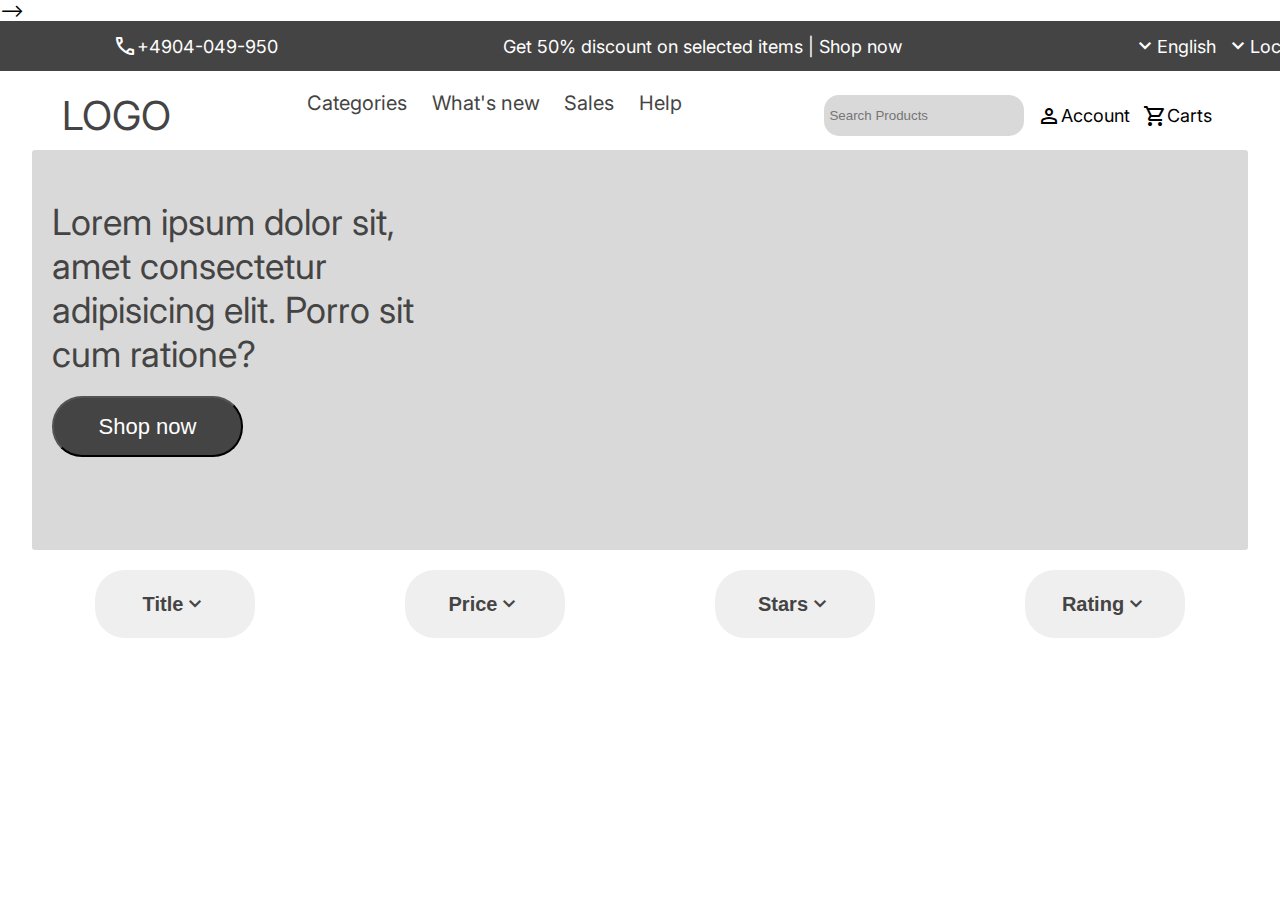
==== index.html @ 6a212334 "Products" ====
<!-- <!DOCTYPE html>
<html lang="en">
<head>
    <meta charset="UTF-8">
    <meta name="viewport" content="width=device-width, initial-scale=1.0">
    <title>Document</title>
    <link rel="stylesheet" href="./main.css">
    <script defer src="./main.js"></script>
    <-- <link rel="preconnect" href="https://fonts.googleapis.com">
<link rel="preconnect" href="https://fonts.gstatic.com" crossorigin>
<link href="https://fonts.googleapis.com/css2?family=DM+Serif+Display:ital@0;1&family=IBM+Plex+Mono:ital,wght@0,100;0,200;0,300;0,400;0,500;0,600;0,700;1,100;1,200;1,300;1,400;1,500;1,600;1,700&family=Inter:wght@100..900&family=Jost:ital,wght@0,100..900;1,100..900&family=Open+Sans:ital,wght@0,300..800;1,300..800&family=Poppins:ital,wght@0,100;0,200;0,300;0,400;0,500;0,600;0,700;0,800;0,900;1,100;1,200;1,300;1,400;1,500;1,600;1,700;1,800;1,900&family=Roboto:ital,wght@0,100;0,300;0,400;0,500;0,700;0,900;1,100;1,300;1,400;1,500;1,700;1,900&family=Space+Grotesk:wght@300..700&display=swap" rel="stylesheet">
<link rel="stylesheet" href="https://fonts.googleapis.com/css2?family=Material+Symbols+Outlined:opsz,wght,FILL,GRAD@20..48,100..700,0..1,-50..200" /> -->

 <!-- </head>
<body>
    <header>
        <div class="left-header">
            <span class="material-symbols-outlined"><span class="material-symbols-outlined">
                phone_callback
                </span></span>
            <p>+4904-049-950</p>
        </div>
        <div class="center-header">
            <p>Get 50% Off on the Selected items </p>
            <span></span>
            <a href="#">Shop now</a>
        </div>
        <div class="rigth-header">
            <div class="a">
                <span class="material-symbols-outlined">
                    expand_more
                </span>
                <a href="#">English</a>
            </div>
            <div class="a">
                <span class="material-symbols-outlined">
                    expand_more
                </span>
                <a href="#">Location</a>
            </div>
        </div>
    </header>
</body>
</html>  -->

<!DOCTYPE html>
<html lang="en">

<head>
    <meta charset="UTF-8">
    <meta name="viewport" content="width=device-width, initial-scale=1.0">
    <link rel="preconnect" href="https://fonts.googleapis.com">
    <link rel="preconnect" href="https://fonts.gstatic.com" crossorigin>
    <link rel="stylesheet"
        href="https://fonts.googleapis.com/css2?family=Material+Symbols+Outlined:opsz,wght,FILL,GRAD@24,400,0,0" />
    <link rel="stylesheet" href="./main.css">
    <title>js.com</title>
    <script defer src="./main.js"></script>
    <link rel="preconnect" href="https://fonts.googleapis.com">
<link rel="preconnect" href="https://fonts.gstatic.com" crossorigin>
<link href="https://fonts.googleapis.com/css2?family=DM+Serif+Display:ital@0;1&family=IBM+Plex+Mono:ital,wght@0,100;0,200;0,300;0,400;0,500;0,600;0,700;1,100;1,200;1,300;1,400;1,500;1,600;1,700&family=Inter:wght@100..900&family=Jost:ital,wght@0,100..900;1,100..900&family=Open+Sans:ital,wght@0,300..800;1,300..800&family=Poppins:ital,wght@0,100;0,200;0,300;0,400;0,500;0,600;0,700;0,800;0,900;1,100;1,200;1,300;1,400;1,500;1,600;1,700;1,800;1,900&family=Roboto:ital,wght@0,100;0,300;0,400;0,500;0,700;0,900;1,100;1,300;1,400;1,500;1,700;1,900&family=Space+Grotesk:wght@300..700&display=swap" rel="stylesheet">
<link rel="stylesheet" href="https://fonts.googleapis.com/css2?family=Material+Symbols+Outlined:opsz,wght,FILL,GRAD@20..48,100..700,0..1,-50..200" /> -->

</head>

<body>
    <main>
        <div class="Selected_items">
            <div class="items">
                <span class="material-symbols-outlined">
                    call
                </span>
                +4904-049-950
            </div>
            <div class="items3">
                <p>Get 50% discount on selected items | Shop now</p>
            </div>
            <div class="items2">
                <div>
                    <span class="material-symbols-outlined">
                        expand_more
                    </span>
                    <p>English</p>
                </div>
                <div>
                    <span class="material-symbols-outlined">
                        expand_more
                    </span>
                    <p>Location</p>
                </div>
            </div>
        </div>
        <div class="content">
            <div>
                <h2 style="color: #454444; font-size: 4rem; font-weight: 400;">LOGO</h2>
            </div>
            <div>
                <ul>
                    <li>Categories</li>
                    <li>What's new</li>
                    <li>Sales</li>
                    <li>Help</li>
                </ul>
            </div>
            <div class="basic">
                <input placeholder="Search Products" type="text">
                <div class="part">
                    <span class="material-symbols-outlined">
                        person
                    </span>
                    <p>Account
                    <p>
                </div>
                <div class="part">
                    <span class="material-symbols-outlined">
                        shopping_cart
                    </span>
                    <p>Carts</p>
                </div>
            </div>
        </div>
        <div class="Shop_now">
            <h1 style="font-size: 3.6rem;font-weight: 400; color: #454444;">Lorem ipsum dolor sit, amet consectetur adipisicing elit. Porro sit cum ratione?</h1>
            <button>Shop now</button>
        </div>
        <div class="button_type">
            <button>Title  <span class="material-symbols-outlined">
                expand_more
            </span></button>
            <button>Price  <span class="material-symbols-outlined">
                expand_more
            </span></button>
            <button>Stars  <span class="material-symbols-outlined">
                expand_more
            </span></button>
            <button>Rating  <span class="material-symbols-outlined">
                expand_more
            </span></button>
        </div>
        <ul class="container"></ul>
    </main>
</body>

</html>
---- main.css ----
/* :root {
    --litest-grey: #EFEFEF;
    --lite-grey: #D9D9D9;
    --grey: #454444;
}

* {
    margin: 0;
    padding: 0;
    box-sizing: border-box;
}

*,
*::before,
*::after {
  box-sizing: border-box;
  padding: 0;
  margin: 0;
} */



/* .center {
    width: min(90vw, 1120px);
    margin: auto;
}

header {
    min-width: 1440px;
    height: 69px;
    display: flex;
    justify-content: space-between;
    background-color: var(--grey);
    padding: 25px 95px;
}

.left-header {
    display: flex;
    column-gap: 1.5rem;
}

.left-header span {
    cursor: pointer;
}

.left-header p {
    font-size: 1.8rem;
    font-weight: 400;
    cursor: pointer;
    display: flex;
    align-items: center;
}


.center-header {
    display: flex;
    column-gap: 17px;
}

.center-header p {
    font-weight: 400;
    font-size: 1.8rem;
}

.center-header span {
    display: flex;
    align-self: center;
    width: 3px;
    height: 30px;
    background-color: #fff;
}

.center-header a {
    font-size: 1.8rem;
}

.center-header a:active {
    color: var(--lite-grey);
}


.rigth-header {
    display: flex;
    column-gap: 3rem;
}

.a {
    display: flex;
    cursor: pointer;
} */


* {
    margin: 0;
    padding: 0;
    box-sizing: border-box;
}

html {
  font-size: 62.5%;
}

body {
    font-family: "Inter", sans-serif;
    font-size: 1.8rem;
}

p {
    font-family: "Inter", sans-serif;
    font-size: 1.8rem;
}

a {
    cursor: pointer;
    text-decoration: none;
    color: #fff;
    font-size: 1.8rem;
    display: flex;
    align-items: center;
}

  
  main {
    max-width: 1300px;
    margin: auto;
  }
  main .Selected_items {
    min-width: 1440px;
    display: flex;
    justify-content: space-around;
    align-items: center;
    height: 50px;
    background-color: rgb(69, 68, 68);
    color: white;
  }
  main .Selected_items .items {
    display: flex;
    align-items: center;
  }
  main .Selected_items .items2 {
    width: 200px;
    display: flex;
    justify-content: space-around;
    align-items: center;
  }
  main .Selected_items .items2 div {
    display: flex;
    align-items: center;
    cursor: pointer;
  }
  @media screen and (width < 800px) {
    main .Selected_items .items3 {
      display: none;
    }
  }
  main .content {
    display: flex;
    justify-content: space-around;
    margin-top: 2rem;
  }
  main .content ul {
    width: 400px;
    display: flex;
    justify-content: space-around;
    align-items: center;
  }
  @media screen and (width < 800px) {
    main .content ul {
      display: none;
    }
  }
  main .content ul li {
    list-style: none;
    font-size: 2rem;
    color: #454444;
    cursor: pointer;
  }
  main .content .basic {
    width: 400px;
    display: flex;
    justify-content: space-around;
    align-items: center;
  }
  @media screen and (width < 500px) {
    main .content .basic {
      flex-direction: column;
    }
  }
  main .content .basic input {
    width: 200px;
    height: 41px;
    border: none;
    border-radius: 15px;
    padding-left: 5px;
    color: rgb(45, 45, 45);
    background-color: rgb(217, 217, 217);
  }
  main .content .basic .part {
    display: flex;
    justify-content: space-evenly;
    align-items: center;
    cursor: pointer;
  }
  main .button_type {
    display: flex;
    justify-content: space-around;
    align-items: center;
    margin: 2rem;
  }
  @media screen and (width < 600px) {
    main .button_type {
      flex-direction: column;
    }
  }
  main .button_type button {
    font-size: 2rem;
    width: 160px;
    height: 68px;
    border-radius: 30px;
    display: flex;
    align-items: center;
    color: #454444;
    font-weight: 700;
    justify-content: center;
    background: rgb(239, 239, 239);
    cursor: pointer;
    margin-bottom: 1rem;
    border: none;
  }
  main .Shop_now {
    border: none;
    width: 95%;
    height: 400px;
    margin: auto;
    margin-top: 1rem;
    padding-top: 3rem;
    background-color: #D9D9D9;
    border-radius: 3px;
  }
  main .Shop_now h1 {
    width: 400px;
    margin: 2rem;
  }
  @media screen and (width < 500px) {
    main .Shop_now h1 {
      font-size: 25px;
      width: 200px;
    }
  }
  main .Shop_now button {
    width: 191px;
    height: 61px;
    border-radius: 30px;
    margin-inline: 2rem;
    background-color: #454444;
    color: #fff;
    font-weight: 500;
    font-size: 2.2rem;
  }
  main .container {
    display: flex;
    flex-wrap: wrap;
    margin-top: 1rem;
    margin-left: 2rem;
    flex: 1;
  }
  main .container p {
    width: 300px;
  }
  main .container li {
    list-style: none;
  }
  main img {
    width: 270px;
    height: 300px;
    padding-left: 10px;
    -o-object-fit: fill;
       object-fit: fill;
  }
  @media screen and (width < 931px) {
    main img {
      margin: auto;
    }
  }/*# sourceMappingURL=style.css.map */
---- main.css ----
/* :root {
    --litest-grey: #EFEFEF;
    --lite-grey: #D9D9D9;
    --grey: #454444;
}

* {
    margin: 0;
    padding: 0;
    box-sizing: border-box;
}

*,
*::before,
*::after {
  box-sizing: border-box;
  padding: 0;
  margin: 0;
} */



/* .center {
    width: min(90vw, 1120px);
    margin: auto;
}

header {
    min-width: 1440px;
    height: 69px;
    display: flex;
    justify-content: space-between;
    background-color: var(--grey);
    padding: 25px 95px;
}

.left-header {
    display: flex;
    column-gap: 1.5rem;
}

.left-header span {
    cursor: pointer;
}

.left-header p {
    font-size: 1.8rem;
    font-weight: 400;
    cursor: pointer;
    display: flex;
    align-items: center;
}


.center-header {
    display: flex;
    column-gap: 17px;
}

.center-header p {
    font-weight: 400;
    font-size: 1.8rem;
}

.center-header span {
    display: flex;
    align-self: center;
    width: 3px;
    height: 30px;
    background-color: #fff;
}

.center-header a {
    font-size: 1.8rem;
}

.center-header a:active {
    color: var(--lite-grey);
}


.rigth-header {
    display: flex;
    column-gap: 3rem;
}

.a {
    display: flex;
    cursor: pointer;
} */


* {
    margin: 0;
    padding: 0;
    box-sizing: border-box;
}

html {
  font-size: 62.5%;
}

body {
    font-family: "Inter", sans-serif;
    font-size: 1.8rem;
}

p {
    font-family: "Inter", sans-serif;
    font-size: 1.8rem;
}

a {
    cursor: pointer;
    text-decoration: none;
    color: #fff;
    font-size: 1.8rem;
    display: flex;
    align-items: center;
}

  
  main {
    max-width: 1300px;
    margin: auto;
  }
  main .Selected_items {
    min-width: 1440px;
    display: flex;
    justify-content: space-around;
    align-items: center;
    height: 50px;
    background-color: rgb(69, 68, 68);
    color: white;
  }
  main .Selected_items .items {
    display: flex;
    align-items: center;
  }
  main .Selected_items .items2 {
    width: 200px;
    display: flex;
    justify-content: space-around;
    align-items: center;
  }
  main .Selected_items .items2 div {
    display: flex;
    align-items: center;
    cursor: pointer;
  }
  @media screen and (width < 800px) {
    main .Selected_items .items3 {
      display: none;
    }
  }
  main .content {
    display: flex;
    justify-content: space-around;
    margin-top: 2rem;
  }
  main .content ul {
    width: 400px;
    display: flex;
    justify-content: space-around;
    align-items: center;
  }
  @media screen and (width < 800px) {
    main .content ul {
      display: none;
    }
  }
  main .content ul li {
    list-style: none;
    font-size: 2rem;
    color: #454444;
    cursor: pointer;
  }
  main .content .basic {
    width: 400px;
    display: flex;
    justify-content: space-around;
    align-items: center;
  }
  @media screen and (width < 500px) {
    main .content .basic {
      flex-direction: column;
    }
  }
  main .content .basic input {
    width: 200px;
    height: 41px;
    border: none;
    border-radius: 15px;
    padding-left: 5px;
    color: rgb(45, 45, 45);
    background-color: rgb(217, 217, 217);
  }
  main .content .basic .part {
    display: flex;
    justify-content: space-evenly;
    align-items: center;
    cursor: pointer;
  }
  main .button_type {
    display: flex;
    justify-content: space-around;
    align-items: center;
    margin: 2rem;
  }
  @media screen and (width < 600px) {
    main .button_type {
      flex-direction: column;
    }
  }
  main .button_type button {
    font-size: 2rem;
    width: 160px;
    height: 68px;
    border-radius: 30px;
    display: flex;
    align-items: center;
    color: #454444;
    font-weight: 700;
    justify-content: center;
    background: rgb(239, 239, 239);
    cursor: pointer;
    margin-bottom: 1rem;
    border: none;
  }
  main .Shop_now {
    border: none;
    width: 95%;
    height: 400px;
    margin: auto;
    margin-top: 1rem;
    padding-top: 3rem;
    background-color: #D9D9D9;
    border-radius: 3px;
  }
  main .Shop_now h1 {
    width: 400px;
    margin: 2rem;
  }
  @media screen and (width < 500px) {
    main .Shop_now h1 {
      font-size: 25px;
      width: 200px;
    }
  }
  main .Shop_now button {
    width: 191px;
    height: 61px;
    border-radius: 30px;
    margin-inline: 2rem;
    background-color: #454444;
    color: #fff;
    font-weight: 500;
    font-size: 2.2rem;
  }
  main .container {
    display: flex;
    flex-wrap: wrap;
    margin-top: 1rem;
    margin-left: 2rem;
    flex: 1;
  }
  main .container p {
    width: 300px;
  }
  main .container li {
    list-style: none;
  }
  main img {
    width: 270px;
    height: 300px;
    padding-left: 10px;
    -o-object-fit: fill;
       object-fit: fill;
  }
  @media screen and (width < 931px) {
    main img {
      margin: auto;
    }
  }/*# sourceMappingURL=style.css.map */
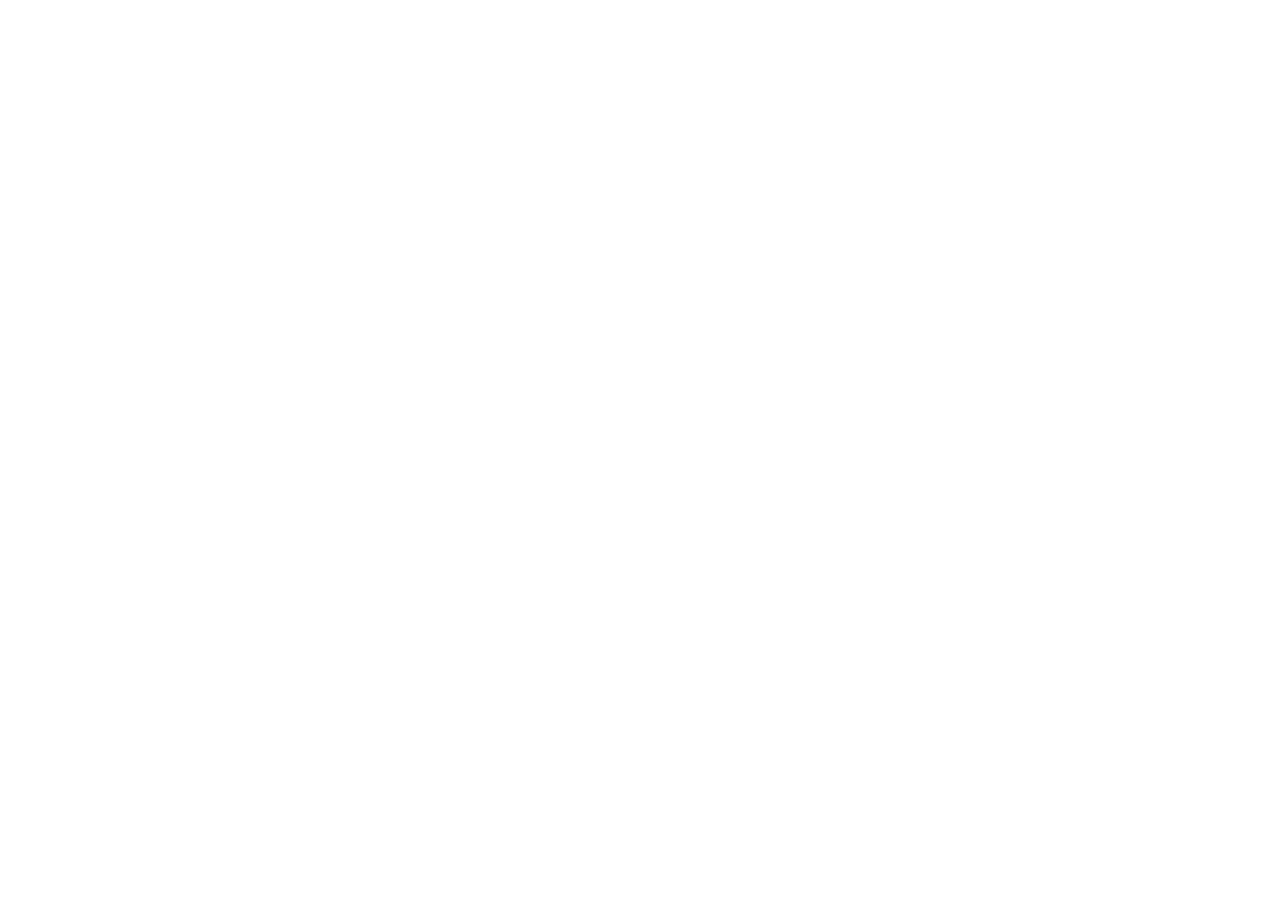
==== commit 16ba8f04: "version_2(authentification)" ====
--- a/index.html
+++ b/index.html
@@ -1,48 +1,3 @@
-<!-- <!DOCTYPE html>
-<html lang="en">
-<head>
-    <meta charset="UTF-8">
-    <meta name="viewport" content="width=device-width, initial-scale=1.0">
-    <title>Document</title>
-    <link rel="stylesheet" href="./main.css">
-    <script defer src="./main.js"></script>
-    <-- <link rel="preconnect" href="https://fonts.googleapis.com">
-<link rel="preconnect" href="https://fonts.gstatic.com" crossorigin>
-<link href="https://fonts.googleapis.com/css2?family=DM+Serif+Display:ital@0;1&family=IBM+Plex+Mono:ital,wght@0,100;0,200;0,300;0,400;0,500;0,600;0,700;1,100;1,200;1,300;1,400;1,500;1,600;1,700&family=Inter:wght@100..900&family=Jost:ital,wght@0,100..900;1,100..900&family=Open+Sans:ital,wght@0,300..800;1,300..800&family=Poppins:ital,wght@0,100;0,200;0,300;0,400;0,500;0,600;0,700;0,800;0,900;1,100;1,200;1,300;1,400;1,500;1,600;1,700;1,800;1,900&family=Roboto:ital,wght@0,100;0,300;0,400;0,500;0,700;0,900;1,100;1,300;1,400;1,500;1,700;1,900&family=Space+Grotesk:wght@300..700&display=swap" rel="stylesheet">
-<link rel="stylesheet" href="https://fonts.googleapis.com/css2?family=Material+Symbols+Outlined:opsz,wght,FILL,GRAD@20..48,100..700,0..1,-50..200" /> -->
-
- <!-- </head>
-<body>
-    <header>
-        <div class="left-header">
-            <span class="material-symbols-outlined"><span class="material-symbols-outlined">
-                phone_callback
-                </span></span>
-            <p>+4904-049-950</p>
-        </div>
-        <div class="center-header">
-            <p>Get 50% Off on the Selected items </p>
-            <span></span>
-            <a href="#">Shop now</a>
-        </div>
-        <div class="rigth-header">
-            <div class="a">
-                <span class="material-symbols-outlined">
-                    expand_more
-                </span>
-                <a href="#">English</a>
-            </div>
-            <div class="a">
-                <span class="material-symbols-outlined">
-                    expand_more
-                </span>
-                <a href="#">Location</a>
-            </div>
-        </div>
-    </header>
-</body>
-</html>  -->
-
 <!DOCTYPE html>
 <html lang="en">
 
@@ -68,7 +23,7 @@
         <div class="Selected_items">
             <div class="items">
                 <span class="material-symbols-outlined">
-                    call
+                    phone_callback
                 </span>
                 +4904-049-950
             </div>
@@ -94,7 +49,7 @@
             <div>
                 <h2 style="color: #454444; font-size: 4rem; font-weight: 400;">LOGO</h2>
             </div>
-            <div>
+            <div style="display: flex;align-self: center;">
                 <ul>
                     <li>Categories</li>
                     <li>What's new</li>
@@ -121,7 +76,7 @@
         </div>
         <div class="Shop_now">
             <h1 style="font-size: 3.6rem;font-weight: 400; color: #454444;">Lorem ipsum dolor sit, amet consectetur adipisicing elit. Porro sit cum ratione?</h1>
-            <button>Shop now</button>
+            <button style="cursor: pointer;">Shop now</button>
         </div>
         <div class="button_type">
             <button>Title  <span class="material-symbols-outlined">
--- a/main.css
+++ b/main.css
@@ -1,93 +1,4 @@
-/* :root {
-    --litest-grey: #EFEFEF;
-    --lite-grey: #D9D9D9;
-    --grey: #454444;
-}
 
-* {
-    margin: 0;
-    padding: 0;
-    box-sizing: border-box;
-}
-
-*,
-*::before,
-*::after {
-  box-sizing: border-box;
-  padding: 0;
-  margin: 0;
-} */
-
-
-
-/* .center {
-    width: min(90vw, 1120px);
-    margin: auto;
-}
-
-header {
-    min-width: 1440px;
-    height: 69px;
-    display: flex;
-    justify-content: space-between;
-    background-color: var(--grey);
-    padding: 25px 95px;
-}
-
-.left-header {
-    display: flex;
-    column-gap: 1.5rem;
-}
-
-.left-header span {
-    cursor: pointer;
-}
-
-.left-header p {
-    font-size: 1.8rem;
-    font-weight: 400;
-    cursor: pointer;
-    display: flex;
-    align-items: center;
-}
-
-
-.center-header {
-    display: flex;
-    column-gap: 17px;
-}
-
-.center-header p {
-    font-weight: 400;
-    font-size: 1.8rem;
-}
-
-.center-header span {
-    display: flex;
-    align-self: center;
-    width: 3px;
-    height: 30px;
-    background-color: #fff;
-}
-
-.center-header a {
-    font-size: 1.8rem;
-}
-
-.center-header a:active {
-    color: var(--lite-grey);
-}
-
-
-.rigth-header {
-    display: flex;
-    column-gap: 3rem;
-}
-
-.a {
-    display: flex;
-    cursor: pointer;
-} */
 
 
 * {
@@ -121,7 +32,7 @@
 
   
   main {
-    max-width: 1300px;
+    max-width: 1550px;
     margin: auto;
   }
   main .Selected_items {
